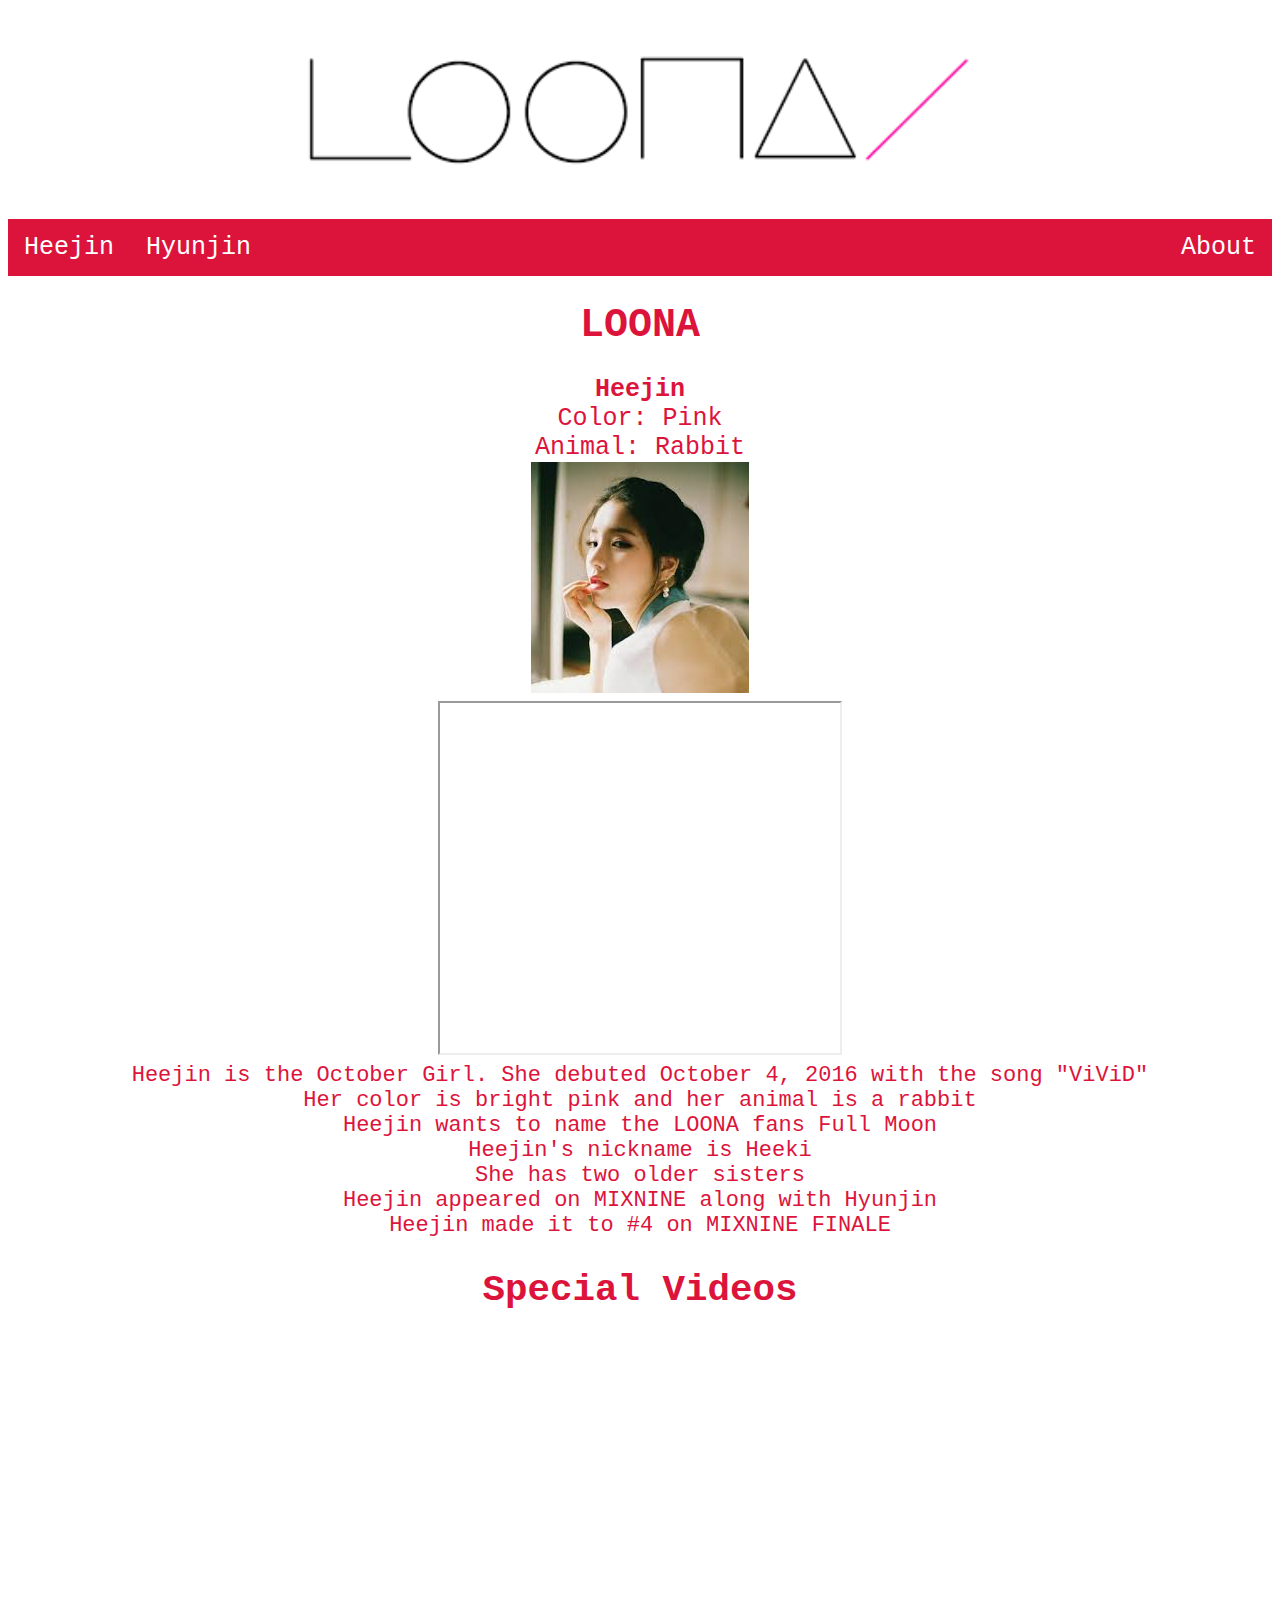
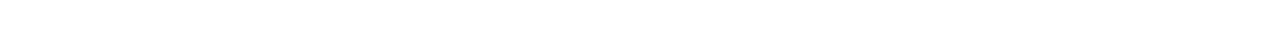
==== index.html @ f321473c "commit1" ====
<!DOCTYPE html>
<html>
  <head>
    <link rel="stylesheet" type="text/css" href="style.css"/>
  </head>
      <body>
          <img src="loona logo.png" width="700px"></img> <br>
       <ul>
          <li><a href="index.html">Heejin</a></li>
          <li><a href="hyunjin.html">Hyunjin</a></li>
          <li><a href="#haseul"></a></li>
          <li><a href="#yeojin"></a></li>
          <li style="float:right"><a class="active" href="about.html">About</a></li>
      </ul>
       <h1>LOONA</h1>
       <strong>Heejin</strong> <br>
       Color: Pink <br> Animal: Rabbit <br>
       <img src="Heejin.debut.jpg"></img> <br> <iframe width="400" height="350" src="https://www.youtube.com/embed/-FCYE87P5L0" frameborder="10" allow="autoplay; encrypted-media" allowfullscreen></iframe>
      <br> <div>Heejin is the October Girl. She debuted October 4, 2016 with the song "ViViD" <br> 
      Her color is bright pink and her animal is a rabbit<br> 
      Heejin wants to name the LOONA fans Full Moon<br> Heejin's nickname is Heeki<br> 
      She has two older sisters<br>Heejin appeared on MIXNINE along with Hyunjin 
      <br>Heejin made it to #4 on MIXNINE FINALE</div>
      <h2>Special Videos</h2><br><iframe width="200" height="200" src="https://www.youtube.com/embed/CtoVZPmpi1k?list=PLn2nfuATkZsQ49r6qtA7BibTccYC1JQ29" frameborder="0" allow="autoplay; encrypted-media" allowfullscreen></iframe>
      <iframe width="200" height="200" src="https://www.youtube.com/embed/cbBLtQizxPM" frameborder="0" allow="autoplay; encrypted-media" allowfullscreen></iframe>
      <iframe width="200" height="200" src="https://www.youtube.com/embed/E6hhBqWjdmM?list=PLn2nfuATkZsQ49r6qtA7BibTccYC1JQ29" frameborder="0" allow="autoplay; encrypted-media" allowfullscreen></iframe>
      <iframe width="200" height="200" src="https://www.youtube.com/embed/sbDggcy_vBY?list=PLn2nfuATkZsQ49r6qtA7BibTccYC1JQ29" frameborder="0" allow="autoplay; encrypted-media" allowfullscreen></iframe>
      <br> <a href="https://www.youtube.com/channel/UCOJplhB0wGQWv9OuRmMT-4g">Visit LOONA's YouTube</a>
      <br><a href="loonatheworld.com">LOONA's Official Website</a>
      <script src="https://code.jquery.comjquery-223min.js"></script>
      <script src="main.js"></script>
    </body>
</html>
---- style.css ----
body {
    background-color: white;
    color: crimson;
    text-align: center;
    font-family: courier;
    font-size: 25px;
}

h1 {
    font-size: 40px
}

div {
    background-color: white;
    font-size: 22px;
    color: crimson;
}

ul {
    list-style-type: none;
    margin: 0;
    padding: 0;
    overflow: hidden;
    background-color: crimson;
}

li {
    float: left;
}

li a {
    display: block;
    color: white;
    text-align: center;
    padding: 14px 16px;
    text-decoration: none;
}

li a:hover {
    background-color: #111;
}

a:link {
    color: white; 
    background-color: transparent; 
    text-decoration: none;
}
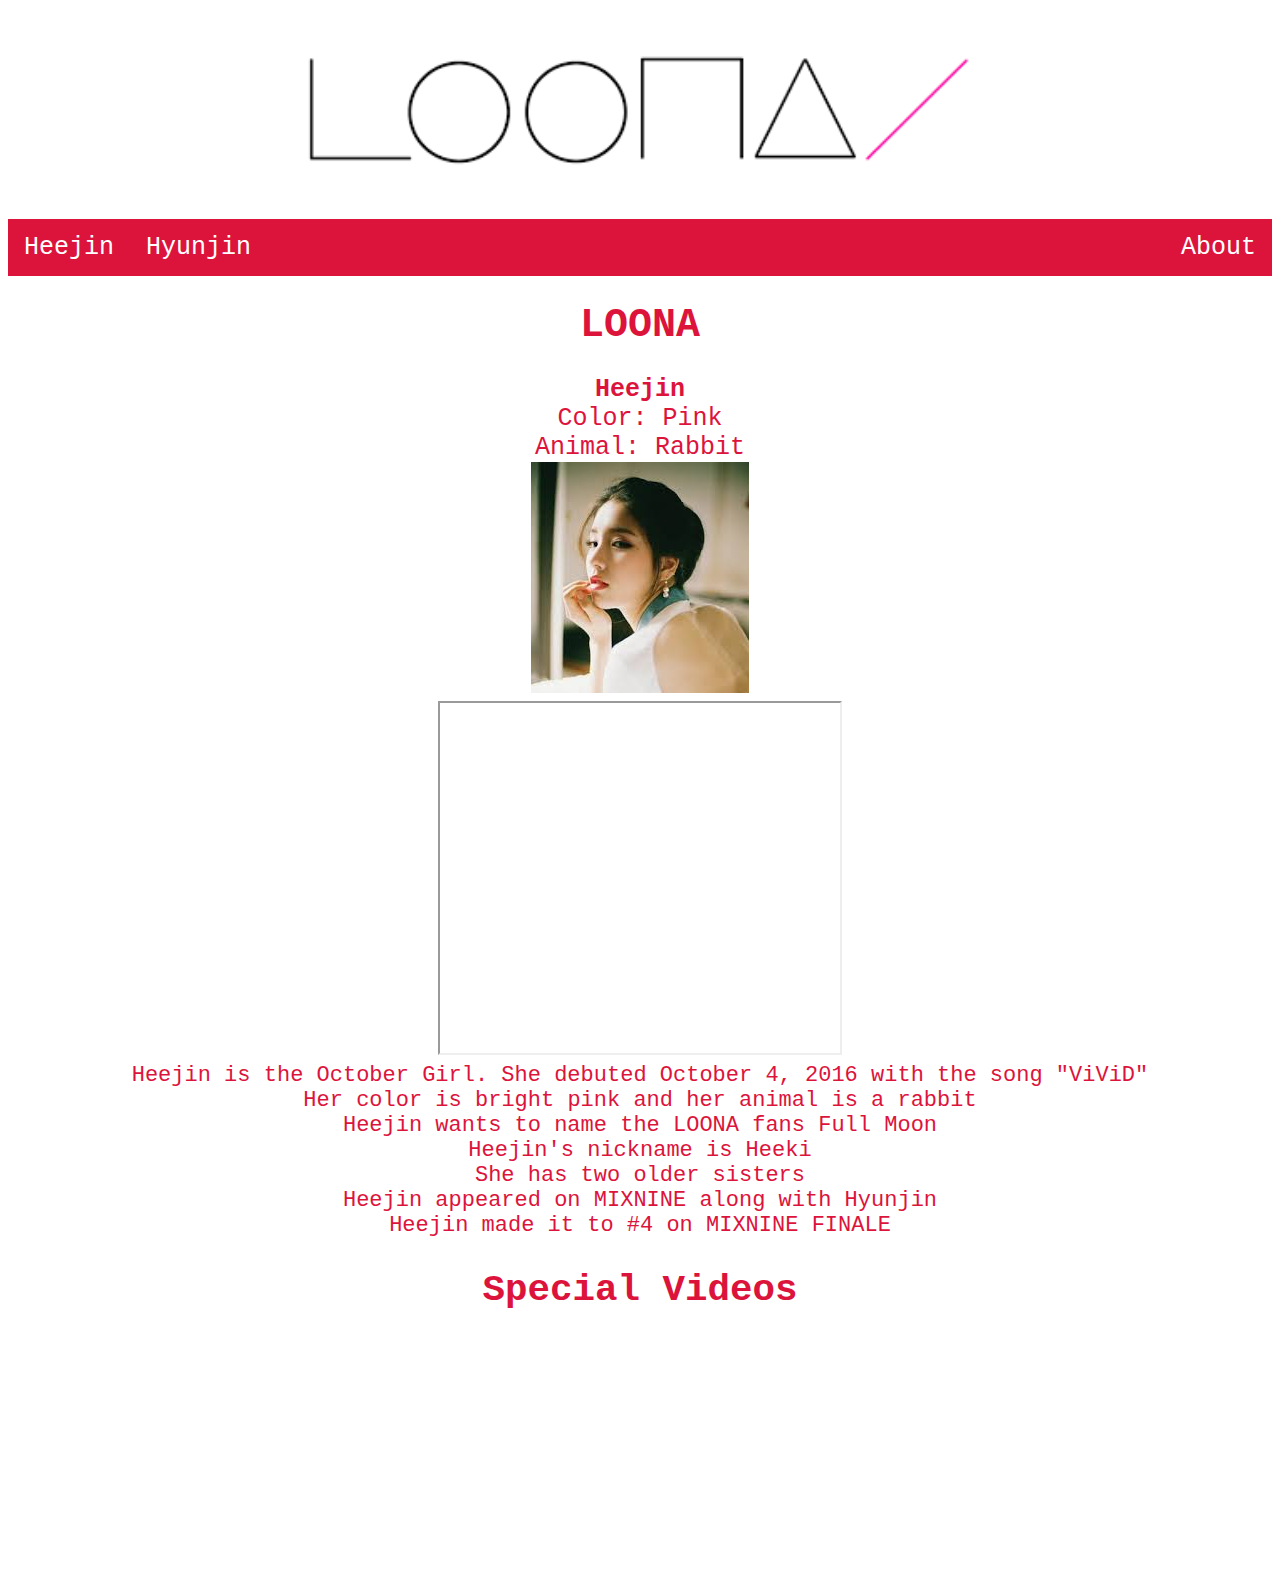
==== commit cda91a70: "Final Edits" ====
--- a/index.html
+++ b/index.html
@@ -9,7 +9,6 @@
           <li><a href="index.html">Heejin</a></li>
           <li><a href="hyunjin.html">Hyunjin</a></li>
           <li><a href="#haseul"></a></li>
-          <li><a href="#yeojin"></a></li>
           <li style="float:right"><a class="active" href="about.html">About</a></li>
       </ul>
        <h1>LOONA</h1>
@@ -25,8 +24,7 @@
       <iframe width="200" height="200" src="https://www.youtube.com/embed/cbBLtQizxPM" frameborder="0" allow="autoplay; encrypted-media" allowfullscreen></iframe>
       <iframe width="200" height="200" src="https://www.youtube.com/embed/E6hhBqWjdmM?list=PLn2nfuATkZsQ49r6qtA7BibTccYC1JQ29" frameborder="0" allow="autoplay; encrypted-media" allowfullscreen></iframe>
       <iframe width="200" height="200" src="https://www.youtube.com/embed/sbDggcy_vBY?list=PLn2nfuATkZsQ49r6qtA7BibTccYC1JQ29" frameborder="0" allow="autoplay; encrypted-media" allowfullscreen></iframe>
-      <br> <a href="https://www.youtube.com/channel/UCOJplhB0wGQWv9OuRmMT-4g">Visit LOONA's YouTube</a>
-      <br><a href="loonatheworld.com">LOONA's Official Website</a>
+      <br>
       <script src="https://code.jquery.comjquery-223min.js"></script>
       <script src="main.js"></script>
     </body>
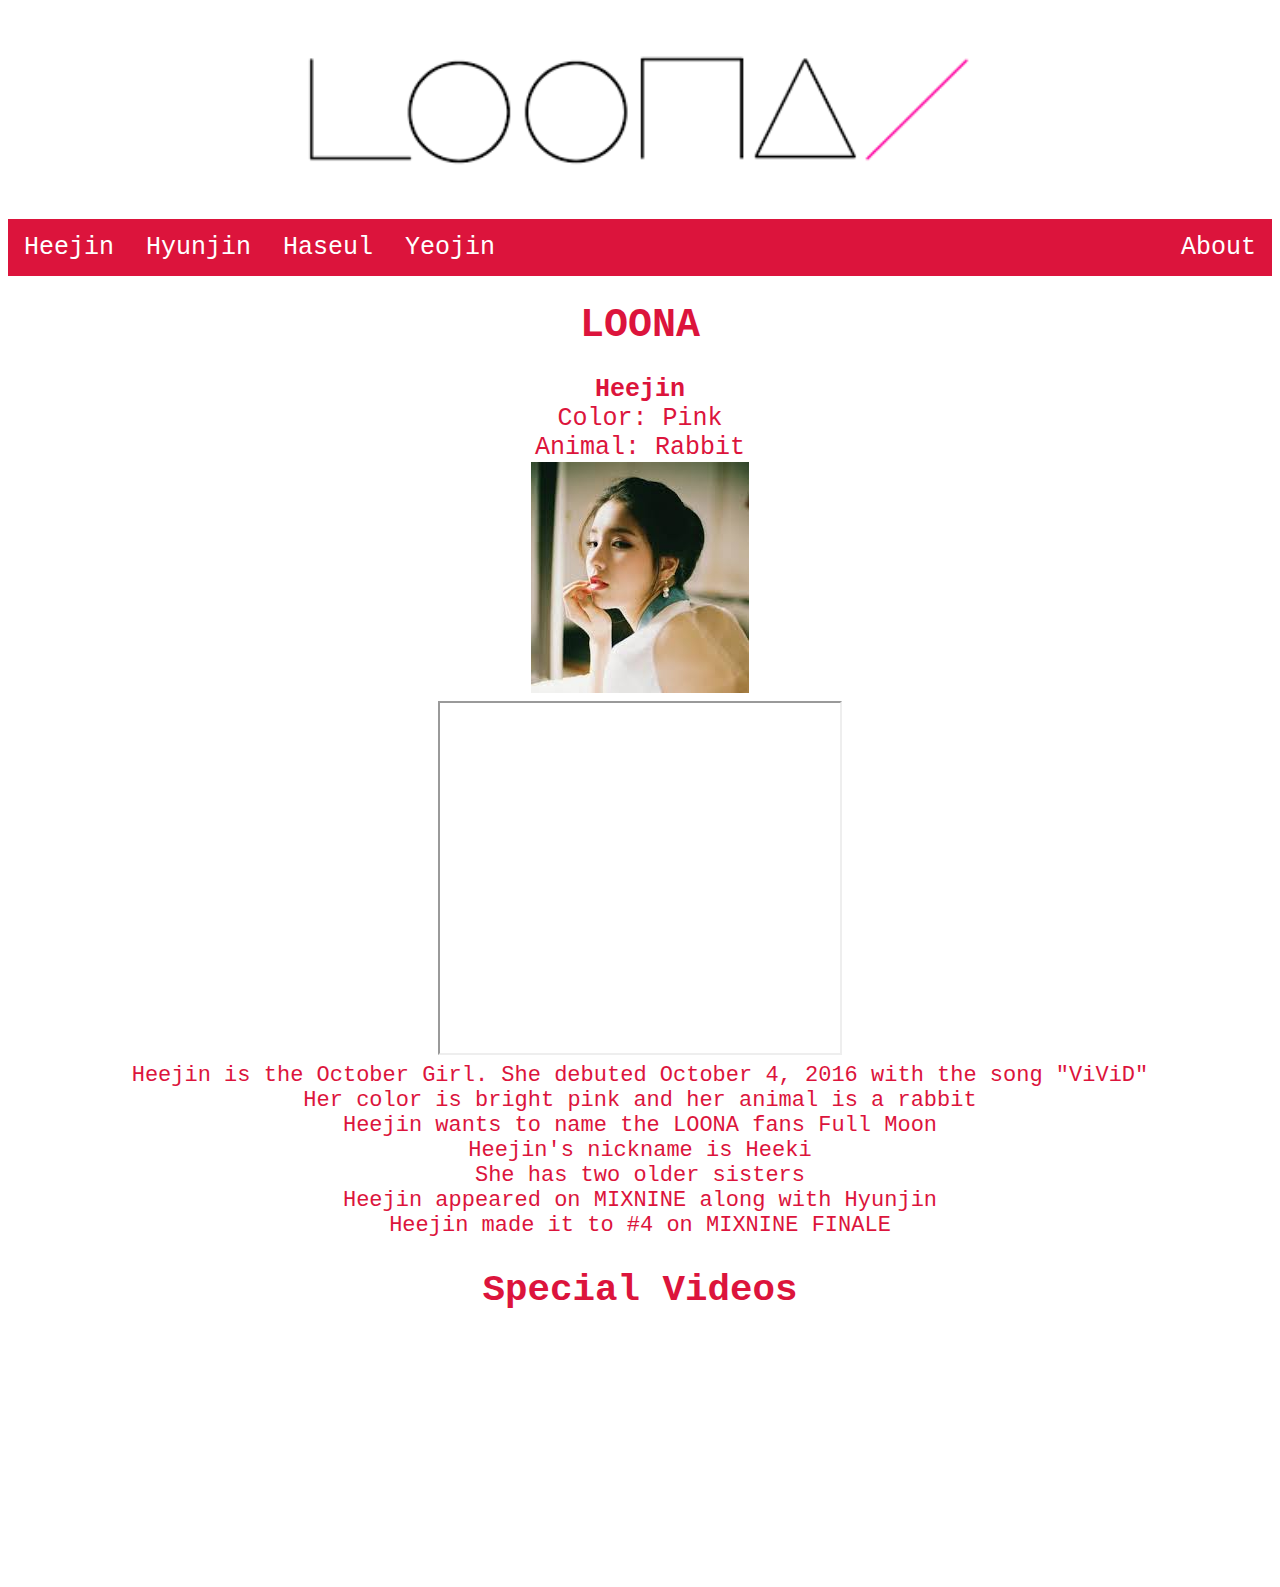
==== commit bbd1298b: "about.html" ====
--- a/index.html
+++ b/index.html
@@ -1,6 +1,7 @@
 <!DOCTYPE html>
 <html>
   <head>
+    <meta name="viewport" content="width=device-width, initial-scale=1.0">
     <link rel="stylesheet" type="text/css" href="style.css"/>
   </head>
       <body>
@@ -8,7 +9,8 @@
        <ul>
           <li><a href="index.html">Heejin</a></li>
           <li><a href="hyunjin.html">Hyunjin</a></li>
-          <li><a href="#haseul"></a></li>
+          <li><a href="haseul.html">Haseul</a></li>
+          <li><a href="yeojin.html">Yeojin</a></li>
           <li style="float:right"><a class="active" href="about.html">About</a></li>
       </ul>
        <h1>LOONA</h1>
@@ -25,7 +27,5 @@
       <iframe width="200" height="200" src="https://www.youtube.com/embed/E6hhBqWjdmM?list=PLn2nfuATkZsQ49r6qtA7BibTccYC1JQ29" frameborder="0" allow="autoplay; encrypted-media" allowfullscreen></iframe>
       <iframe width="200" height="200" src="https://www.youtube.com/embed/sbDggcy_vBY?list=PLn2nfuATkZsQ49r6qtA7BibTccYC1JQ29" frameborder="0" allow="autoplay; encrypted-media" allowfullscreen></iframe>
       <br>
-      <script src="https://code.jquery.comjquery-223min.js"></script>
-      <script src="main.js"></script>
     </body>
 </html>